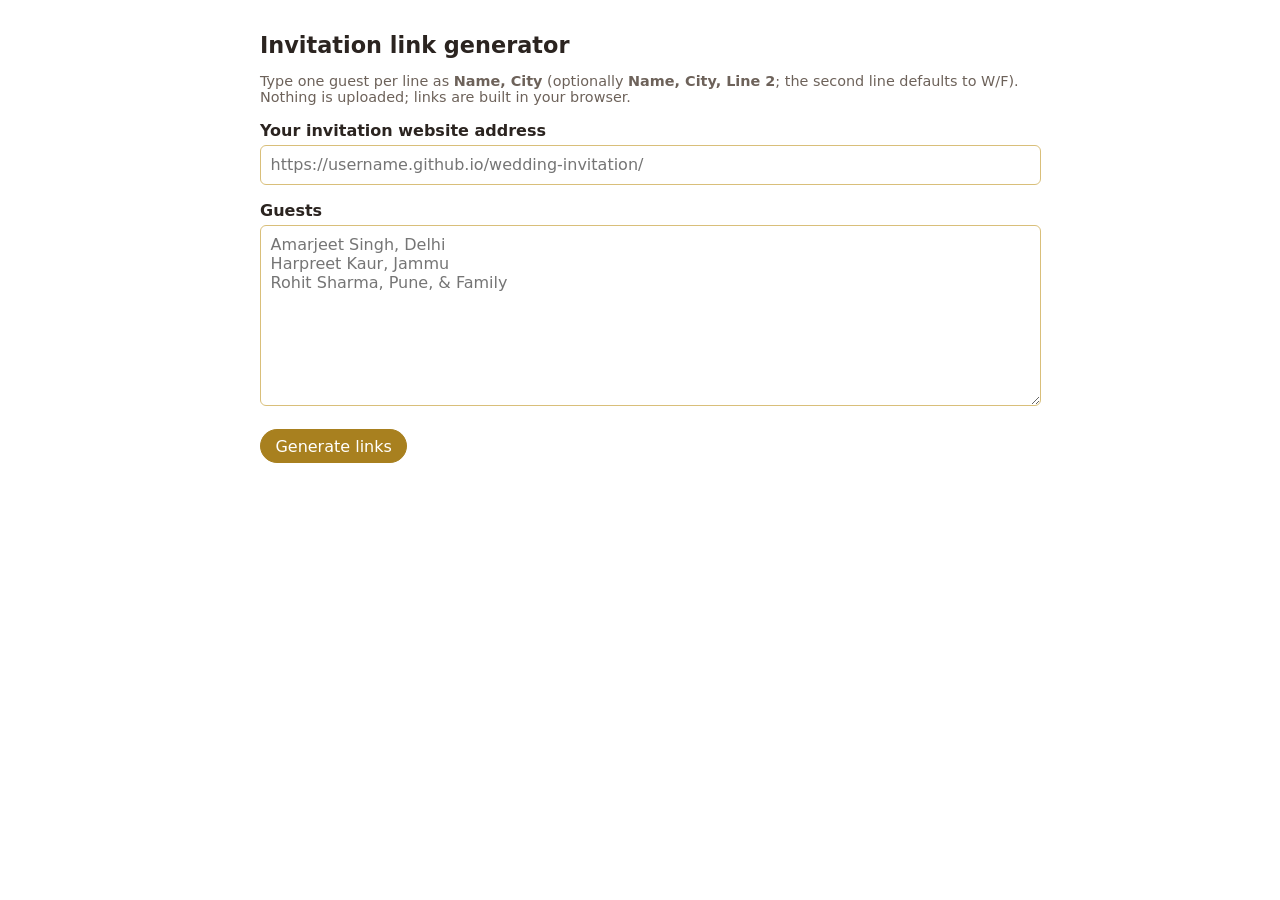
==== links.html @ 5ae1c459 "Create links.html" ====
<!DOCTYPE html>
<html lang="en">
<head>
  <meta charset="UTF-8">
  <meta name="viewport" content="width=device-width, initial-scale=1">
  <meta name="robots" content="noindex, nofollow">
  <title>Invitation link generator</title>
  <style>
    body { font-family: system-ui, sans-serif; max-width: 760px; margin: 2rem auto; padding: 0 1rem; color: #2b2420; }
    h1 { font-size: 1.4rem; }
    label { display: block; margin: 1rem 0 .3rem; font-weight: 600; }
    input, textarea { width: 100%; padding: .6rem; font: inherit; border: 1px solid #d9bf7a; border-radius: 6px; }
    textarea { min-height: 160px; }
    button, a.btn { font: inherit; padding: .4rem .9rem; margin: .2rem .2rem 0 0; border: 1px solid #a8801f; background: #a8801f; color: #fff; border-radius: 999px; cursor: pointer; text-decoration: none; display: inline-block; }
    button.ghost { background: transparent; color: #a8801f; }
    .row { border-top: 1px solid #eee; padding: .8rem 0; }
    .row code { display: block; word-break: break-all; font-size: .85rem; color: #6d625a; margin: .3rem 0; }
    .hint { color: #6d625a; font-size: .9rem; }
  </style>
</head>
<body>
  <h1>Invitation link generator</h1>
  <p class="hint">Type one guest per line as <b>Name, City</b> (optionally <b>Name, City, Line 2</b>; the second line defaults to W/F). Nothing is uploaded; links are built in your browser.</p>

  <label for="base">Your invitation website address</label>
  <input id="base" placeholder="https://username.github.io/wedding-invitation/">

  <label for="list">Guests</label>
  <textarea id="list" placeholder="Amarjeet Singh, Delhi&#10;Harpreet Kaur, Jammu&#10;Rohit Sharma, Pune, &amp; Family"></textarea>

  <p><button id="go">Generate links</button></p>
  <div id="out"></div>

  <script>
    const base = document.getElementById("base");
    const list = document.getElementById("list");
    const out = document.getElementById("out");
    base.value = localStorage.getItem("base") || "";
    list.value = localStorage.getItem("list") || "";

    function makeLink(root, name, city, sub) {
      const u = new URL(root);
      u.searchParams.set("to", name);
      if (city) u.searchParams.set("city", city);
      if (sub) u.searchParams.set("sub", sub);
      return u.toString();
    }

    document.getElementById("go").addEventListener("click", () => {
      let root = base.value.trim();
      if (!root) { alert("Enter your website address first."); return; }
      if (!/^https?:\/\//.test(root)) root = "https://" + root;
      localStorage.setItem("base", base.value);
      localStorage.setItem("list", list.value);
      out.replaceChildren();

      list.value.split("\n").map((l) => l.trim()).filter(Boolean).forEach((line) => {
        const [name, city, sub] = line.split(",").map((s) => s.trim());
        const link = makeLink(root, name, city, sub);
        const msg = `Dear ${name}${sub ? " " + sub : " W/F"},\nYou are warmly invited to the wedding of Chiranjeev & Ravneet.\n${link}`;

        const row = document.createElement("div");
        row.className = "row";
        const title = document.createElement("b");
        title.textContent = [name, city].filter(Boolean).join(", ");
        const code = document.createElement("code");
        code.textContent = link;

        const copy = document.createElement("button");
        copy.textContent = "Copy link";
        copy.addEventListener("click", async () => {
          await navigator.clipboard.writeText(link);
          copy.textContent = "Copied ✓";
          setTimeout(() => (copy.textContent = "Copy link"), 1500);
        });

        const wa = document.createElement("a");
        wa.className = "btn";
        wa.target = "_blank";
        wa.rel = "noopener";
        wa.href = "https://wa.me/?text=" + encodeURIComponent(msg);
        wa.textContent = "Send on WhatsApp";

        const open = document.createElement("a");
        open.className = "btn ghost";
        open.style.cssText = "background:transparent;color:#a8801f";
        open.target = "_blank";
        open.rel = "noopener";
        open.href = link;
        open.textContent = "Preview";

        row.append(title, code, copy, wa, open);
        out.append(row);
      });
    });
  </script>
</body>
</html>
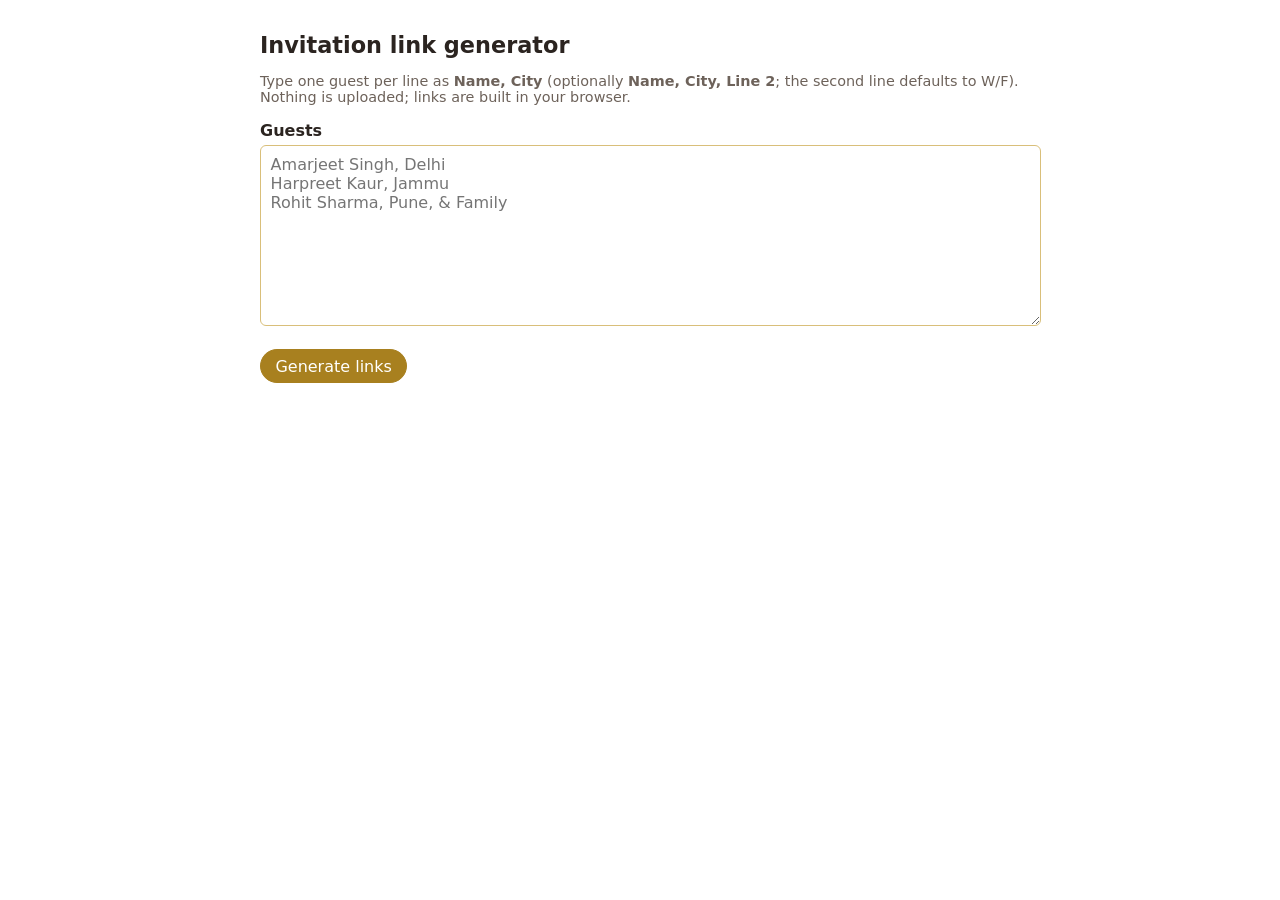
==== commit 31dff6bd: "Update links.html" ====
--- a/links.html
+++ b/links.html
@@ -22,8 +22,8 @@
   <h1>Invitation link generator</h1>
   <p class="hint">Type one guest per line as <b>Name, City</b> (optionally <b>Name, City, Line 2</b>; the second line defaults to W/F). Nothing is uploaded; links are built in your browser.</p>
 
-  <label for="base">Your invitation website address</label>
-  <input id="base" placeholder="https://username.github.io/wedding-invitation/">
+  <!-- <label for="base">Your invitation website address</label>
+  <input id="base" placeholder="https://username.github.io/wedding-invitation/"> -->
 
   <label for="list">Guests</label>
   <textarea id="list" placeholder="Amarjeet Singh, Delhi&#10;Harpreet Kaur, Jammu&#10;Rohit Sharma, Pune, &amp; Family"></textarea>
@@ -32,10 +32,9 @@
   <div id="out"></div>
 
   <script>
-    const base = document.getElementById("base");
+    const SITE_URL = "https://chiran8541.github.io/Wedding-invitation/";
     const list = document.getElementById("list");
     const out = document.getElementById("out");
-    base.value = localStorage.getItem("base") || "";
     list.value = localStorage.getItem("list") || "";
 
     function makeLink(root, name, city, sub) {
@@ -47,18 +46,14 @@
     }
 
     document.getElementById("go").addEventListener("click", () => {
-      let root = base.value.trim();
-      if (!root) { alert("Enter your website address first."); return; }
-      if (!/^https?:\/\//.test(root)) root = "https://" + root;
-      localStorage.setItem("base", base.value);
+      const root = SITE_URL;
       localStorage.setItem("list", list.value);
       out.replaceChildren();
 
       list.value.split("\n").map((l) => l.trim()).filter(Boolean).forEach((line) => {
         const [name, city, sub] = line.split(",").map((s) => s.trim());
         const link = makeLink(root, name, city, sub);
-        const msg = `Dear ${name}${sub ? " " + sub : " W/F"},\nYou are warmly invited to the wedding of Chiranjeev & Ravneet.\n${link}`;
-
+        const msg = `To - ${name} ,\nYou are warmly invited to the wedding of my son Chiranjeev Singh.\n${link}\n\nBest Regards,\nRajinder Singh`;
         const row = document.createElement("div");
         row.className = "row";
         const title = document.createElement("b");
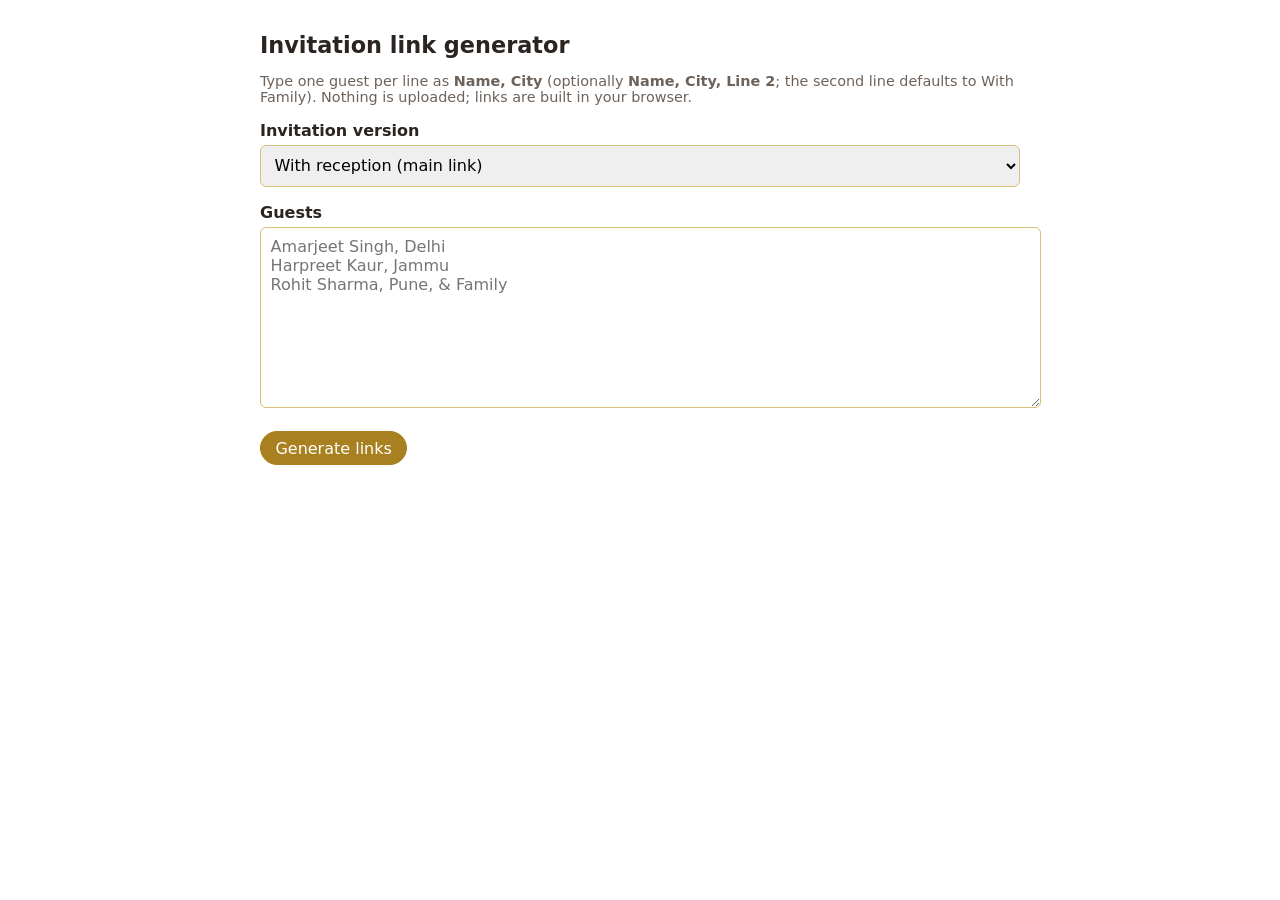
==== commit 6acc7f5a: "Update links.html" ====
--- a/links.html
+++ b/links.html
@@ -20,10 +20,13 @@
 </head>
 <body>
   <h1>Invitation link generator</h1>
-  <p class="hint">Type one guest per line as <b>Name, City</b> (optionally <b>Name, City, Line 2</b>; the second line defaults to W/F). Nothing is uploaded; links are built in your browser.</p>
+  <p class="hint">Type one guest per line as <b>Name, City</b> (optionally <b>Name, City, Line 2</b>; the second line defaults to With Family). Nothing is uploaded; links are built in your browser.</p>
 
-  <!-- <label for="base">Your invitation website address</label>
-  <input id="base" placeholder="https://username.github.io/wedding-invitation/"> -->
+  <label for="version">Invitation version</label>
+  <select id="version" style="width:100%;padding:.6rem;font:inherit;border:1px solid #d9bf7a;border-radius:6px">
+    <option value="">With reception (main link)</option>
+    <option value="cards/">Without reception (cards)</option>
+  </select>
 
   <label for="list">Guests</label>
   <textarea id="list" placeholder="Amarjeet Singh, Delhi&#10;Harpreet Kaur, Jammu&#10;Rohit Sharma, Pune, &amp; Family"></textarea>
@@ -32,10 +35,25 @@
   <div id="out"></div>
 
   <script>
-    const SITE_URL = "https://chiran8541.github.io/Wedding-invitation/";
+    const URLS = {
+      "": "https://chiran8541.github.io/Wedding-invitation/",
+      "cards/": "https://chiran8541.github.io/Wedding-invitation/cards/",
+    };
+    // Opened from a file on this computer: links still use the live URLs, but Preview opens the local index.html for testing.
+    const LOCAL = location.protocol === "file:";
+    const LOCAL_URL = location.href.replace(/links\.html.*$/, "index.html");
+    if (LOCAL) {
+      const note = document.createElement("p");
+      note.className = "hint";
+      note.style.cssText = "background:#fff3cd;padding:.5rem .8rem;border-radius:6px";
+      note.textContent = "Local test mode: the Preview button opens the index.html on this computer. Copied and WhatsApp links use the live URLs.";
+      document.querySelector(".hint").after(note);
+    }
     const list = document.getElementById("list");
     const out = document.getElementById("out");
     list.value = localStorage.getItem("list") || "";
+    const version = document.getElementById("version");
+    version.value = localStorage.getItem("version") || "";
 
     function makeLink(root, name, city, sub) {
       const u = new URL(root);
@@ -46,14 +64,18 @@
     }
 
     document.getElementById("go").addEventListener("click", () => {
-      const root = SITE_URL;
+      const root = URLS[version.value];
       localStorage.setItem("list", list.value);
+      localStorage.setItem("version", version.value);
       out.replaceChildren();
 
       list.value.split("\n").map((l) => l.trim()).filter(Boolean).forEach((line) => {
         const [name, city, sub] = line.split(",").map((s) => s.trim());
         const link = makeLink(root, name, city, sub);
-        const msg = `To - ${name} ,\nYou are warmly invited to the wedding of my son Chiranjeev Singh.\n${link}\n\nBest Regards,\nRajinder Singh`;
+        const previewLink = LOCAL ? makeLink(LOCAL_URL, name, city, sub) : link;
+        // WhatsApp bold is *text*; only "Invitation Link :-" is wrapped
+        const msg = `To - ${name},\n\nYou are warmly invited to the wedding of my son Chiranjeev Singh.\n\n*Invitation Link :-* ${link}\n\nBest Regards,\nRajinder Singh`;
+
         const row = document.createElement("div");
         row.className = "row";
         const title = document.createElement("b");
@@ -81,7 +103,7 @@
         open.style.cssText = "background:transparent;color:#a8801f";
         open.target = "_blank";
         open.rel = "noopener";
-        open.href = link;
+        open.href = previewLink;
         open.textContent = "Preview";
 
         row.append(title, code, copy, wa, open);
